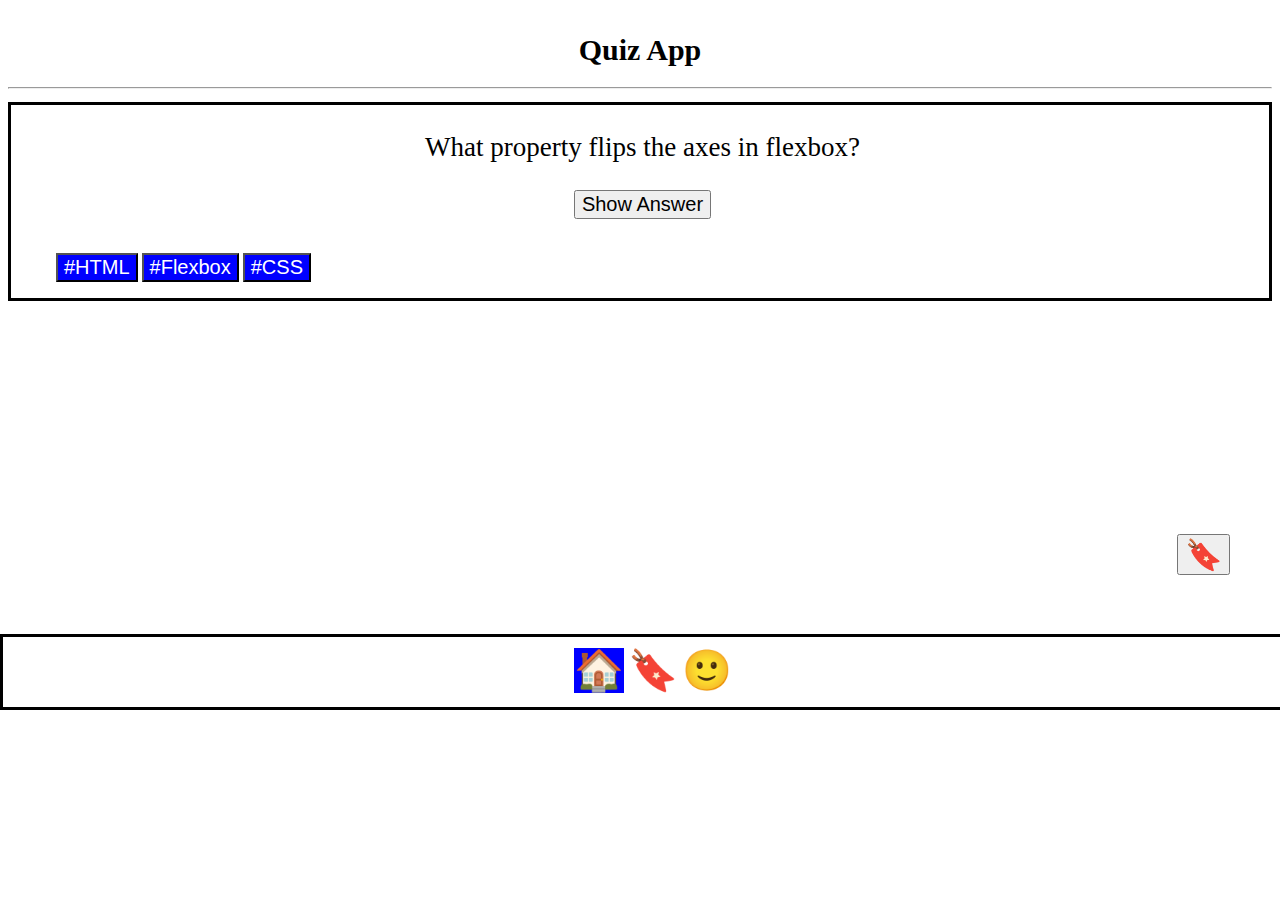
==== index.html @ 35760660 "Add content to profile page" ====
<!DOCTYPE html>
<html lang="en">
  <head>
    <meta charset="utf-8" />
    <meta
      name="viewport"
      content="width=device-width, initial-scale=1, shrink-to-fit=no"
    />
    <title>Quiz App</title>
    <link rel="stylesheet" href="styles.css" />
  </head>
  <body>
    <main>
      <section class="titlebox">
        <h1>Quiz App</h1>
        <hr />
      </section>
      <section class="question-card-box">
        <p class="question">What property flips the axes in flexbox?</p>

        <button type="button" class="answer-button">Show Answer</button>
        <br />
        <ul>
          <li class="button-category">
            <button type="button" class="colored-button">#HTML</button>
          </li>
          <li class="button-category">
            <button type="button" class="colored-button">#Flexbox</button>
          </li>
          <li class="button-category">
            <button type="button" class="colored-button">#CSS</button>
          </li>
        </ul>
        <button
          type="button"
          class="bookmark-button"
          aria-label="Bookmark card"
          title="Bookmark card"
        >
          🔖
        </button>
      </section>
      <section class="footer">
        <nav>
          <a href="index.html" aria-label="Home" title="Home" class="current"
            >🏠</a
          >
          <a href="bookmarks.html" aria-label="Bookmarks" title="Bookmarks"
            >🔖</a
          >
          <a href="profile.html" aria-label="Profile" title="Profile">🙂</a>
        </nav>
      </section>
    </main>
  </body>
</html>
---- styles.css ----
h1 {
  text-align: center;
  font-size: 30px;
}

.titlebox {
  padding-bottom: 5px;
  padding-top: 5px;
}

h2 {
  font-size: 25px;
}

h3 {
  font-size: 23px;
}

h3 + p {
  font-size: 20px;
}

.question-card-box {
  display: flex;
  flex-direction: column;
  border-style: solid;
  border-color: black;
  padding-left: 5px;
}

.question {
  text-align: center;
  font-size: 27px;
}

.answer-button {
  max-width: fit-content;
  align-self: center;
  font-size: 20px;
}

.button-category {
  list-style-type: none;
  display: inline;
}

.colored-button {
  background-color: blue;
  color: white;
  font-size: 20px;
}

.bookmark-button {
  max-width: fit-content;
  align-self: center;
  font-size: 30px;
  position: fixed;
  bottom: 325px;
  right: 50px;
}

.footer {
  position: fixed;
  padding: 10px;
  bottom: 190px;
  border-style: solid;
  width: 100%;
  display: flex;
  justify-content: center;
  height: 50px;
  left: 0;
}

a {
  font-size: 40px;
  text-decoration: none;
}

.current {
  background-color: blue;
}

.user {
  display: flex;
  gap: 10%;
  justify-content: center;
}

.toggledarkbutton {
  font-size: 15px;
}

/*
a:link {
    text-decoration: none;
}

a:visited {
    text-decoration: none;
}

a:hover {
    text-decoration: none;
}

a:active {
    text-decoration: none;
}
*/
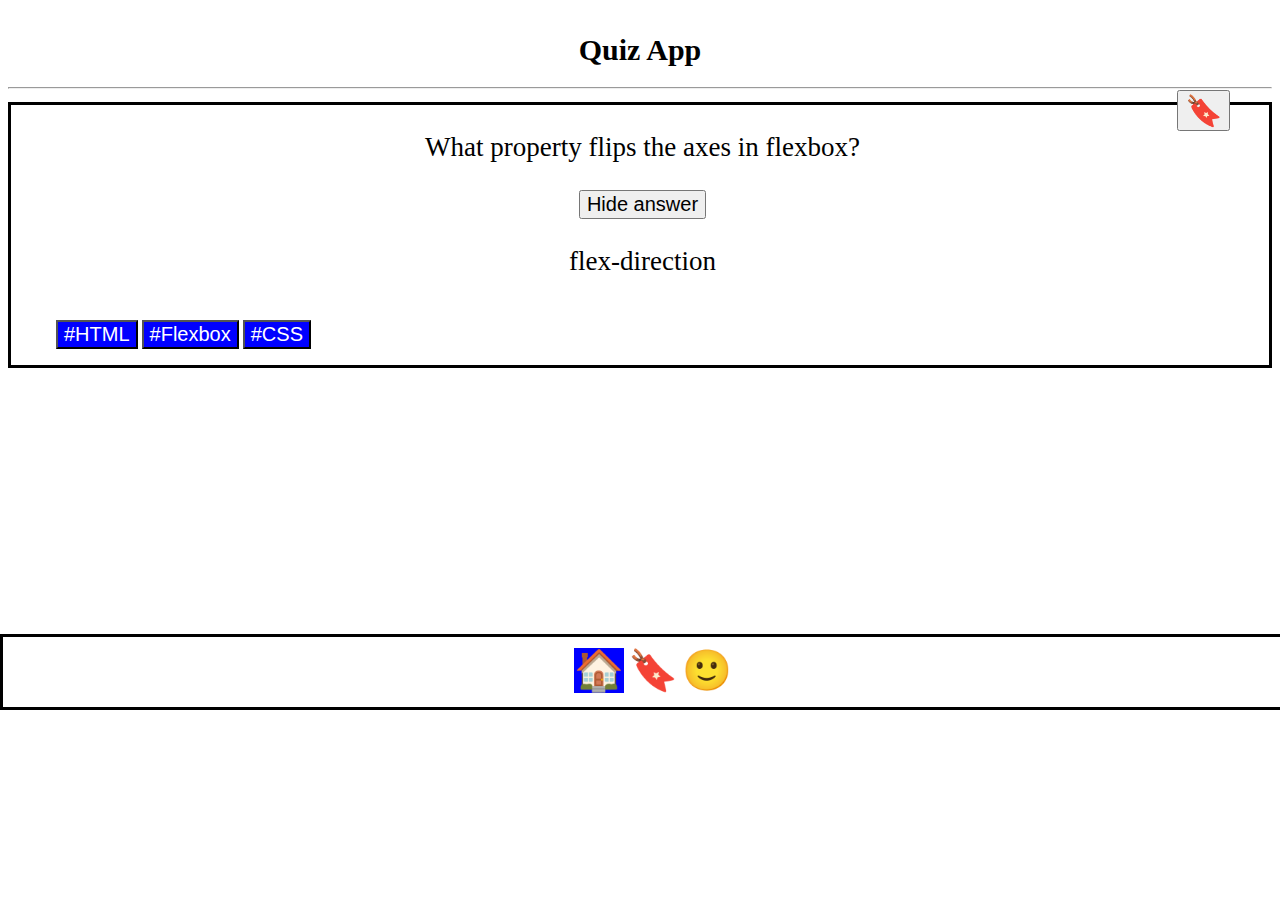
==== commit f9b39b0b: "Toggle answer" ====
--- a/index.html
+++ b/index.html
@@ -8,8 +8,9 @@
     />
     <title>Quiz App</title>
     <link rel="stylesheet" href="styles.css" />
+    <script src="index.js" defer></script>
   </head>
-  <body>
+  <body data-js="body">
     <main>
       <section class="titlebox">
         <h1>Quiz App</h1>
@@ -18,8 +19,11 @@
       <section class="question-card-box">
         <p class="question">What property flips the axes in flexbox?</p>
 
-        <button type="button" class="answer-button">Show Answer</button>
-        <br />
+        <button type="button" class="answer-button" data-js="answer-button">
+          Hide answer
+        </button>
+        <p class="question" data-js="answer">flex-direction</p>
+
         <ul>
           <li class="button-category">
             <button type="button" class="colored-button">#HTML</button>
@@ -36,10 +40,12 @@
           class="bookmark-button"
           aria-label="Bookmark card"
           title="Bookmark card"
+          data-js="toggle-bookmark-button"
         >
           🔖
         </button>
       </section>
+
       <section class="footer">
         <nav>
           <a href="index.html" aria-label="Home" title="Home" class="current"
--- a/styles.css
+++ b/styles.css
@@ -55,7 +55,7 @@
   align-self: center;
   font-size: 30px;
   position: fixed;
-  bottom: 325px;
+  top: 90px;
   right: 50px;
 }
 
@@ -87,7 +87,27 @@
 }
 
 .toggledarkbutton {
-  font-size: 15px;
+  font-size: 17px;
+  color: white;
+  background-color: blue;
+}
+
+.darkBtnposition {
+  position: fixed;
+  bottom: 300px;
+}
+
+body.darkmode {
+  background-color: rgb(50, 51, 58);
+  color: white;
+}
+
+.selected-bookmark-button {
+  background-color: red;
+}
+
+.hidden {
+  display: none;
 }
 
 /*
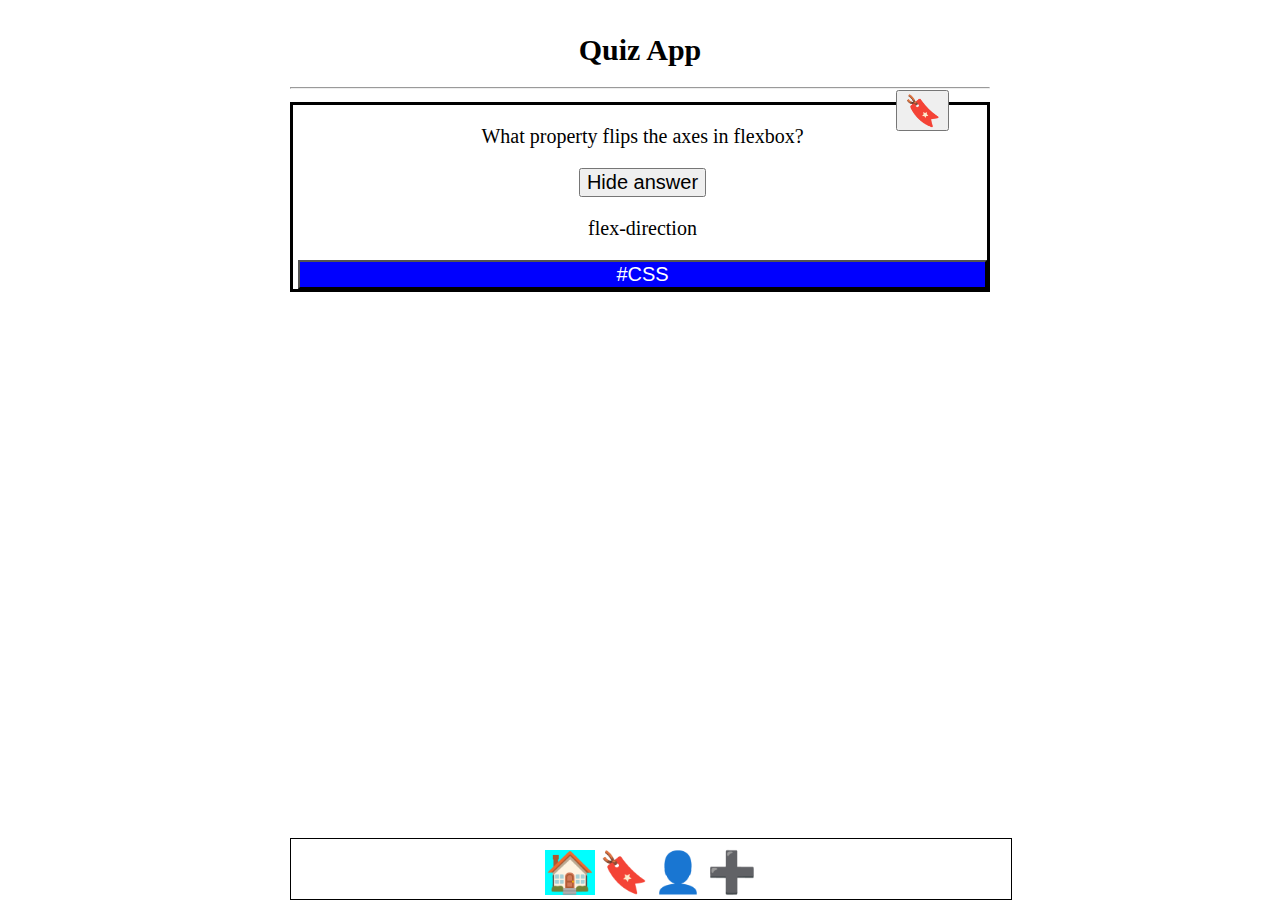
==== commit 297be81c: "Removed ul and li elements in index.html" ====
--- a/index.html
+++ b/index.html
@@ -8,7 +8,7 @@
     />
     <title>Quiz App</title>
     <link rel="stylesheet" href="styles.css" />
-    <script src="index.js" defer></script>
+    <script src="index2.js" defer></script>
   </head>
   <body data-js="body">
     <main>
@@ -18,23 +18,11 @@
       </section>
       <section class="question-card-box">
         <p class="question">What property flips the axes in flexbox?</p>
-
         <button type="button" class="answer-button" data-js="answer-button">
           Hide answer
         </button>
-        <p class="question" data-js="answer">flex-direction</p>
-
-        <ul>
-          <li class="button-category">
-            <button type="button" class="colored-button">#HTML</button>
-          </li>
-          <li class="button-category">
-            <button type="button" class="colored-button">#Flexbox</button>
-          </li>
-          <li class="button-category">
-            <button type="button" class="colored-button">#CSS</button>
-          </li>
-        </ul>
+        <p class="question" data-js="answer">flex-direction</p> 
+        <button type="button" class="colored-button">#CSS</button>
         <button
           type="button"
           class="bookmark-button"
@@ -54,7 +42,10 @@
           <a href="bookmarks.html" aria-label="Bookmarks" title="Bookmarks"
             >🔖</a
           >
-          <a href="profile.html" aria-label="Profile" title="Profile">🙂</a>
+          <a href="profile.html" aria-label="Profile" title="Profile">👤</a>
+          <a href="form.html" aria-label="Create card" title="Create card"
+            >➕</a
+          >
         </nav>
       </section>
     </main>
--- a/styles.css
+++ b/styles.css
@@ -1,3 +1,10 @@
+main {
+  margin: auto;
+  display: flex;
+  flex-direction: column;
+  max-width: 700px;
+}
+
 h1 {
   text-align: center;
   font-size: 30px;
@@ -30,7 +37,7 @@
 
 .question {
   text-align: center;
-  font-size: 27px;
+  font-size: 20px;
 }
 
 .answer-button {
@@ -56,19 +63,19 @@
   font-size: 30px;
   position: fixed;
   top: 90px;
-  right: 50px;
+  left: 70%;
 }
 
 .footer {
   position: fixed;
   padding: 10px;
-  bottom: 190px;
-  border-style: solid;
+  bottom: 0;
+  border: solid 1px black;
   width: 100%;
   display: flex;
   justify-content: center;
-  height: 50px;
-  left: 0;
+  height: 40px;
+  max-width: 700px;
 }
 
 a {
@@ -77,12 +84,11 @@
 }
 
 .current {
-  background-color: blue;
+  background-color: cyan;
 }
 
 .user {
   display: flex;
-  gap: 10%;
   justify-content: center;
 }
 
@@ -103,27 +109,16 @@
 }
 
 .selected-bookmark-button {
-  background-color: red;
+  background-color: greenyellow;
 }
 
-.hidden {
-  display: none;
+.card-form {
+  display: flex;
+  flex-direction: column;
+  gap: 5px;
 }
 
-/*
-a:link {
-    text-decoration: none;
+.display-length-characters {
+  color: gray;
 }
 
-a:visited {
-    text-decoration: none;
-}
-
-a:hover {
-    text-decoration: none;
-}
-
-a:active {
-    text-decoration: none;
-}
-*/
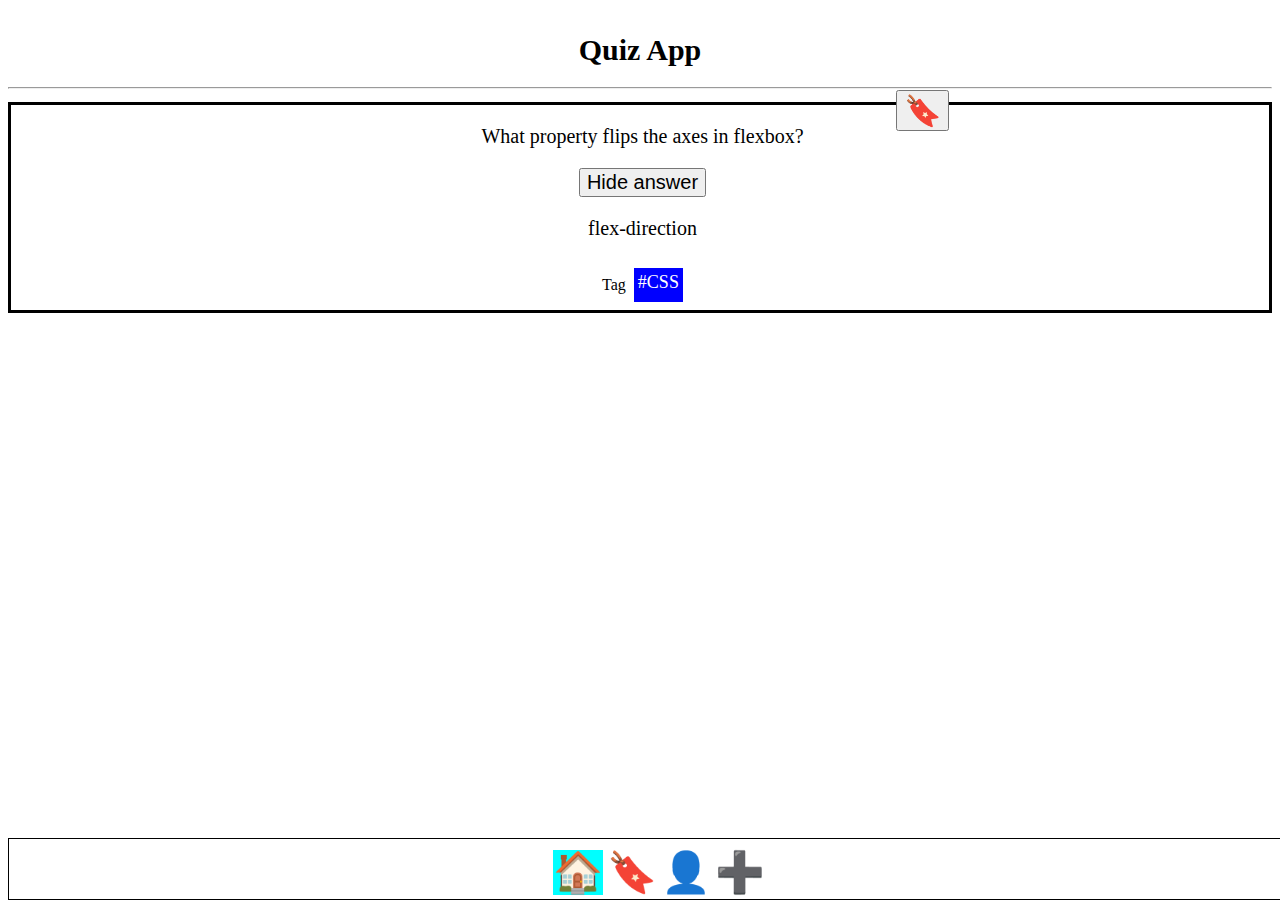
==== commit 1e9b6b17: "Added a section with class card-container to index.html" ====
--- a/index.html
+++ b/index.html
@@ -16,13 +16,17 @@
         <h1>Quiz App</h1>
         <hr />
       </section>
+    <section class="card-container">
       <section class="question-card-box">
         <p class="question">What property flips the axes in flexbox?</p>
         <button type="button" class="answer-button" data-js="answer-button">
           Hide answer
         </button>
         <p class="question" data-js="answer">flex-direction</p> 
-        <button type="button" class="colored-button">#CSS</button>
+        <div class="tag-section">
+           <p>Tag</p>
+           <span class="category">#CSS</span>
+        </div>
         <button
           type="button"
           class="bookmark-button"
@@ -33,7 +37,7 @@
           🔖
         </button>
       </section>
-
+    </section>
       <section class="footer">
         <nav>
           <a href="index.html" aria-label="Home" title="Home" class="current"
--- a/styles.css
+++ b/styles.css
@@ -1,10 +1,3 @@
-main {
-  margin: auto;
-  display: flex;
-  flex-direction: column;
-  max-width: 700px;
-}
-
 h1 {
   text-align: center;
   font-size: 30px;
@@ -27,6 +20,12 @@
   font-size: 20px;
 }
 
+.card-container {
+  display: flex;
+  flex-direction: column;
+  gap: 15px;
+}
+
 .question-card-box {
   display: flex;
   flex-direction: column;
@@ -36,7 +35,7 @@
 }
 
 .question {
-  text-align: center;
+  align-self: center;
   font-size: 20px;
 }
 
@@ -46,15 +45,21 @@
   font-size: 20px;
 }
 
-.button-category {
-  list-style-type: none;
-  display: inline;
+.category {
+  background-color: blue;
+  color: white;
+  font-size: 18px;
+  padding: 4px;
+  margin-bottom: 8px;
+  margin-top: 8px;
 }
 
-.colored-button {
-  background-color: blue;
-  color: white;
-  font-size: 20px;
+.tag-section {
+  display: flex;
+  flex-direction: row;
+  justify-content: center;
+  gap: 8px;
+  align-content: center;
 }
 
 .bookmark-button {
@@ -75,7 +80,6 @@
   display: flex;
   justify-content: center;
   height: 40px;
-  max-width: 700px;
 }
 
 a {
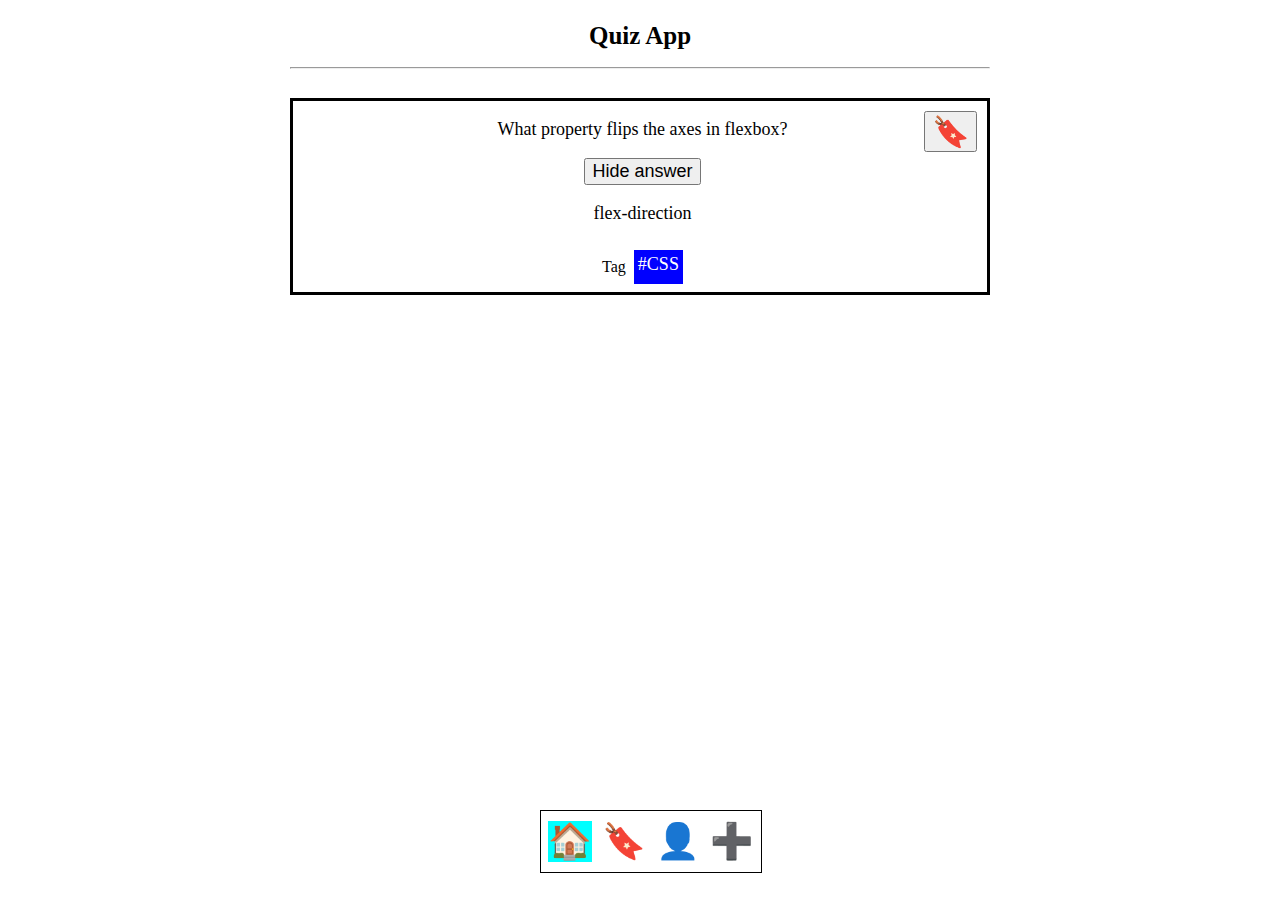
==== commit b3b8908c: "Added data-js question and data-js tag to index.html" ====
--- a/index.html
+++ b/index.html
@@ -16,16 +16,17 @@
         <h1>Quiz App</h1>
         <hr />
       </section>
+      <br/><br/><br/><br/><br/>
     <section class="card-container">
       <section class="question-card-box">
-        <p class="question">What property flips the axes in flexbox?</p>
+        <p class="question" data-js="question">What property flips the axes in flexbox?</p>
         <button type="button" class="answer-button" data-js="answer-button">
           Hide answer
         </button>
         <p class="question" data-js="answer">flex-direction</p> 
         <div class="tag-section">
            <p>Tag</p>
-           <span class="category">#CSS</span>
+           <span class="category" data-js="tag">#CSS</span>
         </div>
         <button
           type="button"
@@ -38,7 +39,7 @@
         </button>
       </section>
     </section>
-      <section class="footer">
+    <br/><br/><br/><br/><br/>
         <nav>
           <a href="index.html" aria-label="Home" title="Home" class="current"
             >🏠</a
@@ -51,7 +52,6 @@
             >➕</a
           >
         </nav>
-      </section>
     </main>
   </body>
 </html>
--- a/styles.css
+++ b/styles.css
@@ -1,23 +1,39 @@
+main {
+  min-height: 100vh;
+  display: flex;
+  flex-direction: column;
+  max-width: 700px;
+  align-content: center;
+  margin: auto;
+}
+
 h1 {
   text-align: center;
-  font-size: 30px;
+  font-size: 25px;
+  color: black;
 }
 
 .titlebox {
   padding-bottom: 5px;
   padding-top: 5px;
+  background-color: white;
+  position: fixed;
+  top: 0;
+  left: calc(50% - 350px);
+  width: 700px;
+  z-index: 10;
 }
 
 h2 {
-  font-size: 25px;
+  font-size: 23px;
 }
 
 h3 {
-  font-size: 23px;
+  font-size: 21px;
 }
 
 h3 + p {
-  font-size: 20px;
+  font-size: 18px;
 }
 
 .card-container {
@@ -32,17 +48,18 @@
   border-style: solid;
   border-color: black;
   padding-left: 5px;
+  position: relative;
 }
 
 .question {
   align-self: center;
-  font-size: 20px;
+  font-size: 18px;
 }
 
 .answer-button {
   max-width: fit-content;
   align-self: center;
-  font-size: 20px;
+  font-size: 18px;
 }
 
 .category {
@@ -66,25 +83,28 @@
   max-width: fit-content;
   align-self: center;
   font-size: 30px;
-  position: fixed;
-  top: 90px;
-  left: 70%;
-}
-
-.footer {
-  position: fixed;
-  padding: 10px;
-  bottom: 0;
-  border: solid 1px black;
-  width: 100%;
-  display: flex;
-  justify-content: center;
-  height: 40px;
+  position: absolute;
+  top: 10px;
+  right: 10px;
 }
 
 a {
-  font-size: 40px;
+  font-size: 35px;
   text-decoration: none;
+}
+
+nav {
+  position: fixed;
+  bottom: 3%;
+  left: calc(50% - 100px);
+  display: flex;
+  flex-direction: row;
+  gap: 10px;
+  justify-content: center;
+  border: solid 1px black;
+  padding: 10px;
+  width: 200px;
+  background-color: white;
 }
 
 .current {
@@ -100,11 +120,6 @@
   font-size: 17px;
   color: white;
   background-color: blue;
-}
-
-.darkBtnposition {
-  position: fixed;
-  bottom: 300px;
 }
 
 body.darkmode {
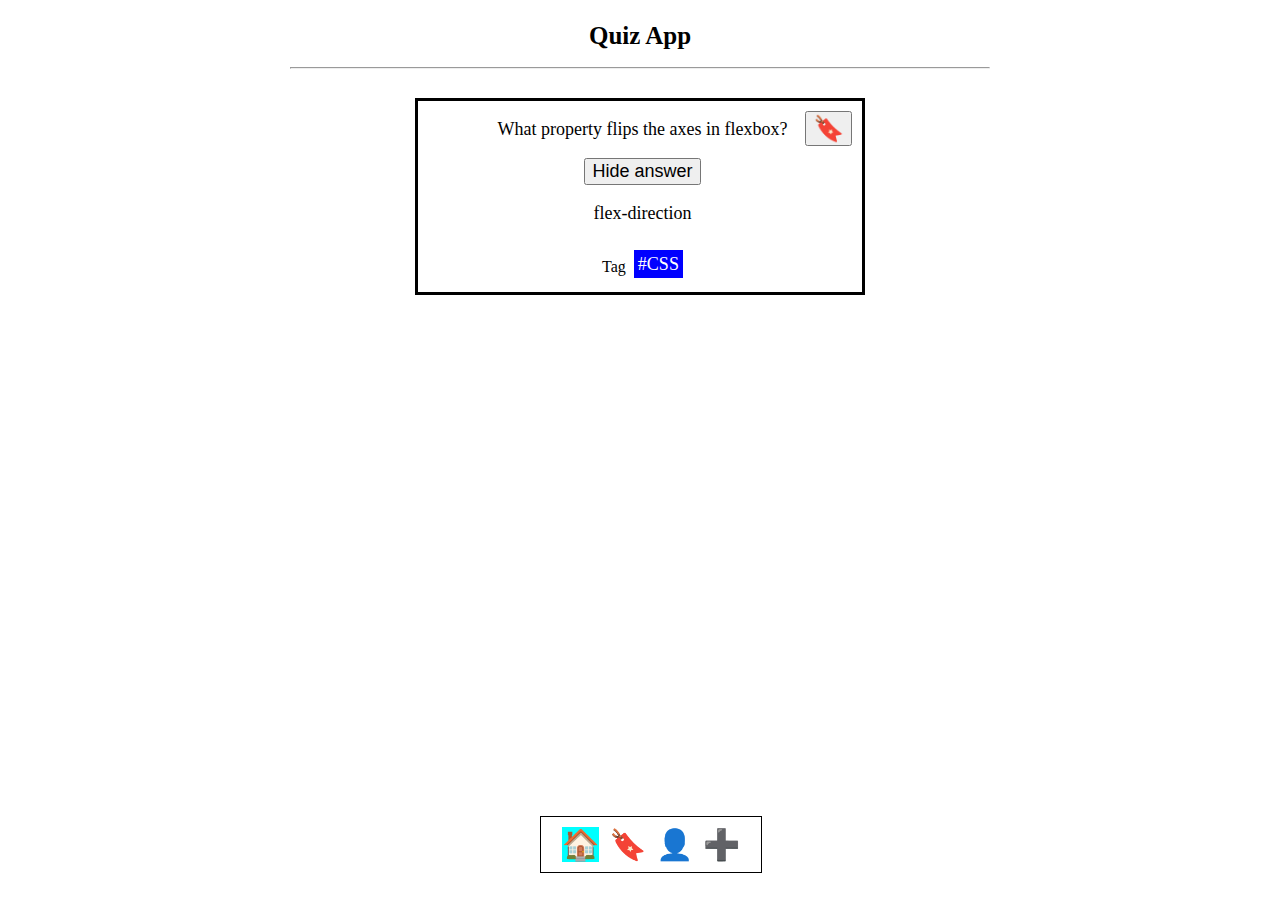
==== commit 117f0bc6: "Added type module in script element and added data-js for h1, titlebox and hr in index.html" ====
--- a/index.html
+++ b/index.html
@@ -8,13 +8,13 @@
     />
     <title>Quiz App</title>
     <link rel="stylesheet" href="styles.css" />
-    <script src="index2.js" defer></script>
+    <script src="index.js" defer type="module"></script>
   </head>
   <body data-js="body">
     <main>
-      <section class="titlebox">
-        <h1>Quiz App</h1>
-        <hr />
+      <section class="titlebox" data-js="titlebox">
+        <h1 data-js="h1">Quiz App</h1>
+        <hr data-js="hr"/>
       </section>
       <br/><br/><br/><br/><br/>
     <section class="card-container">
--- a/styles.css
+++ b/styles.css
@@ -7,13 +7,20 @@
   margin: auto;
 }
 
+button {
+  cursor: pointer;
+}
+
 h1 {
   text-align: center;
   font-size: 25px;
-  color: black;
 }
 
-.titlebox {
+h1.darkmode, hr.darkmode {
+  color: white;
+}
+
+section.titlebox {
   padding-bottom: 5px;
   padding-top: 5px;
   background-color: white;
@@ -22,6 +29,10 @@
   left: calc(50% - 350px);
   width: 700px;
   z-index: 10;
+}
+
+section.titlebox.darkmode {
+  background-color: rgb(50, 51, 58);
 }
 
 h2 {
@@ -40,18 +51,20 @@
   display: flex;
   flex-direction: column;
   gap: 15px;
+  width: 450px;
+  align-self: center;
 }
 
 .question-card-box {
   display: flex;
   flex-direction: column;
   border-style: solid;
-  border-color: black;
   padding-left: 5px;
   position: relative;
 }
 
 .question {
+  max-width: 300px;
   align-self: center;
   font-size: 18px;
 }
@@ -69,6 +82,7 @@
   padding: 4px;
   margin-bottom: 8px;
   margin-top: 8px;
+  height: 20px;
 }
 
 .tag-section {
@@ -82,14 +96,14 @@
 .bookmark-button {
   max-width: fit-content;
   align-self: center;
-  font-size: 30px;
+  font-size: 25px;
   position: absolute;
   top: 10px;
   right: 10px;
 }
 
 a {
-  font-size: 35px;
+  font-size: 30px;
   text-decoration: none;
 }
 
@@ -117,9 +131,10 @@
 }
 
 .toggledarkbutton {
-  font-size: 17px;
+  font-size: 18px;
   color: white;
   background-color: blue;
+  padding: 4px;
 }
 
 body.darkmode {
@@ -141,3 +156,7 @@
   color: gray;
 }
 
+#form-container {
+  width: 450px;
+  align-self: center;
+}